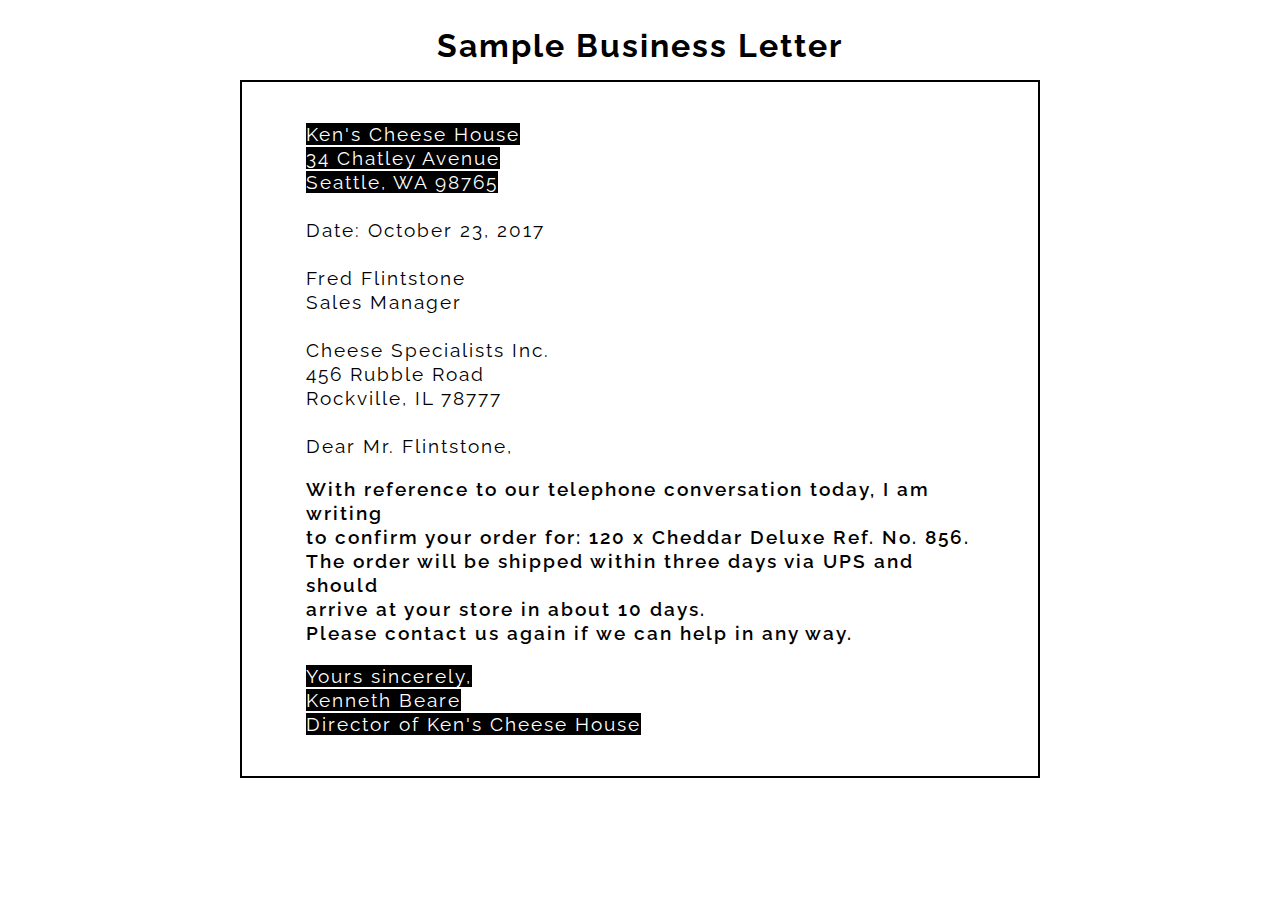
==== FrontEnd/Day 2 - letter css/Basic Letter (with css).html @ 83399fe0 "Added letter css" ====
<!DOCTYPE html>
<html lang="en">

<head>
    <meta charset="UTF-8">
    <meta http-equiv="X-UA-Compatible" content="IE=edge">
    <meta name="viewport" content="width=device-width, initial-scale=1.0">

    <link rel="stylesheet" href="style.css">

    <title>Document</title>
</head>

<body>
    <section>

        <h1>
            Sample Business Letter
        </h1>
        <div class="letter">
            <div class="black">
                Ken's Cheese House <br>
                34 Chatley Avenue <br>
                Seattle, WA 98765 <br><br>
            </div>
            
        
            Date: October 23, 2017 <br><br>
            
            Fred Flintstone <br>
            Sales Manager <br><br>
            
            Cheese Specialists Inc. <br>
            456 Rubble Road <br>
            Rockville, IL 78777 <br><br>
            
            Dear Mr. Flintstone, <br>
            <p>
                
                With reference to our telephone conversation today, I am writing <br>
                to confirm your order for: 120 x Cheddar Deluxe Ref. No. 856. <br>
                The order will be shipped within three days via UPS and should <br>
                arrive at your store in about 10 days. <br>
                Please contact us again if we can help in any way. <br>
            </p>
            <div class="black">    
                Yours sincerely, <br>
                Kenneth Beare <br>
                Director of Ken's Cheese House <br>
            </div>
        </div>
        </section>
        
    </body>
    
    </html>
---- FrontEnd/Day 2 - letter css/style.css ----
@import url("https://fonts.googleapis.com/css2?family=Raleway:ital,wght@0,100;0,300;0,400;0,500;1,100;1,400;1,500&display=swap");

body {
  margin: 0;
  padding: 0;
  font-family: "raleway", sans-serif;
  display: flex;
  justify-content: center;
}

section {
  width: 800px;
  margin: 0 8%;
  margin-top: 1%;
  margin-bottom: 1%;
  letter-spacing: 2px ;
  line-height: 1.5em;
}

section > h1 {
  text-align: center;
}
.letter {
  border: 2px solid black;
  padding: 5% 8%;
  font-size: 1.2em;
}

.letter > p {
    font-weight: 600;
}

.black {
  display: inline;
  background-color: black;
  color: white;
}
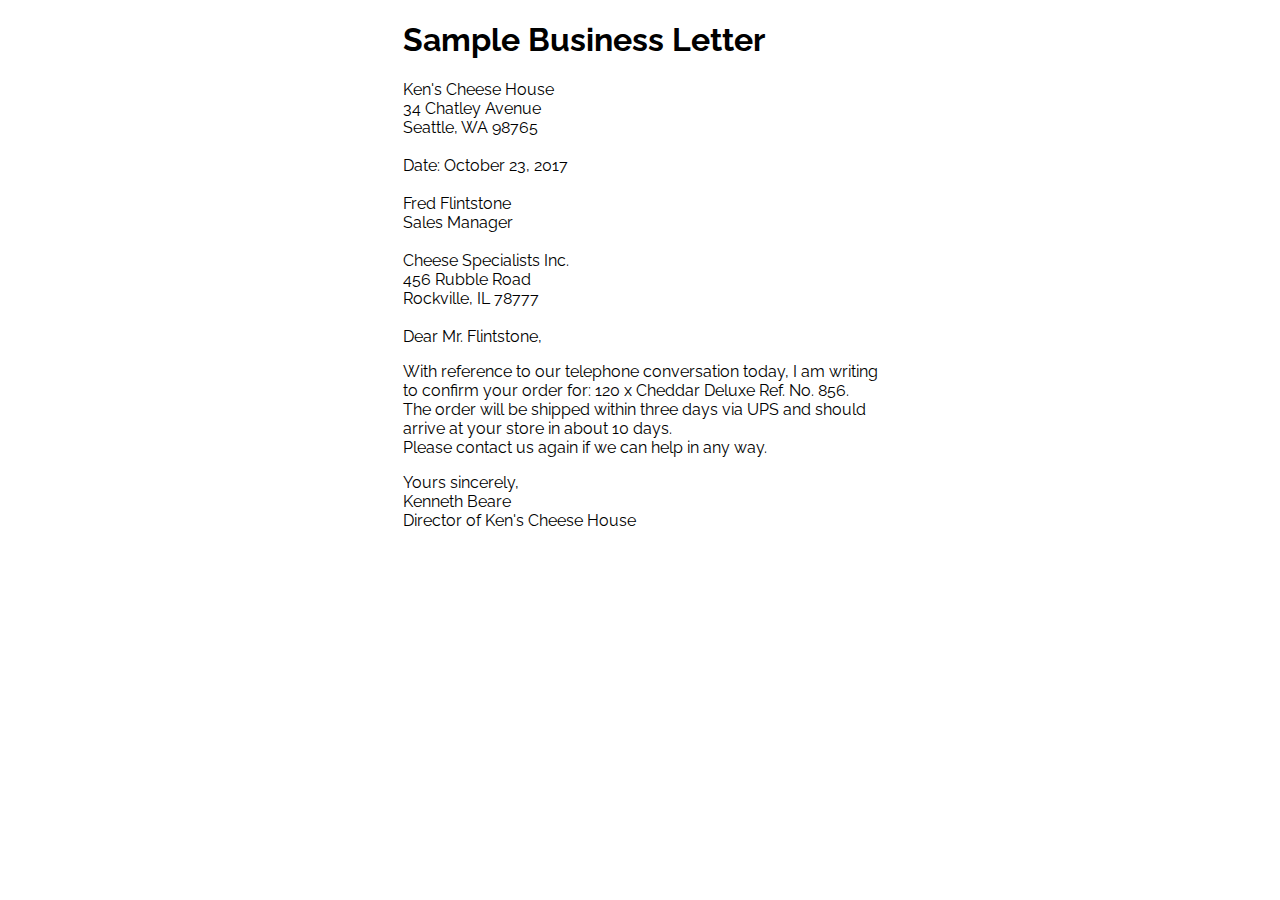
==== commit a226abd7: "added day 2 and day 5" ====
--- a/FrontEnd/Day 2 - letter css/Basic Letter (with css).html
+++ b/FrontEnd/Day 2 - letter css/Basic Letter (with css).html
@@ -17,39 +17,33 @@
         <h1>
             Sample Business Letter
         </h1>
-        <div class="letter">
-            <div class="black">
-                Ken's Cheese House <br>
-                34 Chatley Avenue <br>
-                Seattle, WA 98765 <br><br>
-            </div>
+        
+        Ken's Cheese House <br>
+        34 Chatley Avenue <br>
+        Seattle, WA 98765 <br><br>
+        
+        Date: October 23, 2017 <br><br>
+        
+        Fred Flintstone <br>
+        Sales Manager <br><br>
+        
+        Cheese Specialists Inc. <br>
+        456 Rubble Road <br>
+        Rockville, IL 78777 <br><br>
+        
+        Dear Mr. Flintstone, <br>
+        <p>
             
-        
-            Date: October 23, 2017 <br><br>
-            
-            Fred Flintstone <br>
-            Sales Manager <br><br>
-            
-            Cheese Specialists Inc. <br>
-            456 Rubble Road <br>
-            Rockville, IL 78777 <br><br>
-            
-            Dear Mr. Flintstone, <br>
-            <p>
-                
-                With reference to our telephone conversation today, I am writing <br>
-                to confirm your order for: 120 x Cheddar Deluxe Ref. No. 856. <br>
-                The order will be shipped within three days via UPS and should <br>
-                arrive at your store in about 10 days. <br>
-                Please contact us again if we can help in any way. <br>
-            </p>
-            <div class="black">    
-                Yours sincerely, <br>
-                Kenneth Beare <br>
-                Director of Ken's Cheese House <br>
-            </div>
-        </div>
-        </section>
+            With reference to our telephone conversation today, I am writing <br>
+            to confirm your order for: 120 x Cheddar Deluxe Ref. No. 856. <br>
+            The order will be shipped within three days via UPS and should <br>
+            arrive at your store in about 10 days. <br>
+            Please contact us again if we can help in any way. <br>
+        </p>
+        Yours sincerely, <br>
+        Kenneth Beare <br>
+        Director of Ken's Cheese House <br>
+    </section>
         
     </body>
     
--- a/FrontEnd/Day 2 - letter css/style.css
+++ b/FrontEnd/Day 2 - letter css/style.css
@@ -1,37 +1,12 @@
-@import url("https://fonts.googleapis.com/css2?family=Raleway:ital,wght@0,100;0,300;0,400;0,500;1,100;1,400;1,500&display=swap");
+@import url('https://fonts.googleapis.com/css2?family=Raleway:ital,wght@0,100;0,300;0,400;0,500;1,100;1,400;1,500&display=swap');
 
-body {
-  margin: 0;
-  padding: 0;
-  font-family: "raleway", sans-serif;
-  display: flex;
-  justify-content: center;
+body{
+    margin:0 ;
+    padding:0 ;
+    font-family: "raleway", sans-serif ;
+    display :flex ;
+    justify-content: center ;
 }
-
-section {
-  width: 800px;
-  margin: 0 8%;
-  margin-top: 1%;
-  margin-bottom: 1%;
-  letter-spacing: 2px ;
-  line-height: 1.5em;
-}
-
-section > h1 {
-  text-align: center;
-}
-.letter {
-  border: 2px solid black;
-  padding: 5% 8%;
-  font-size: 1.2em;
-}
-
-.letter > p {
-    font-weight: 600;
-}
-
-.black {
-  display: inline;
-  background-color: black;
-  color: white;
-}
+section{
+    margin: ;
+}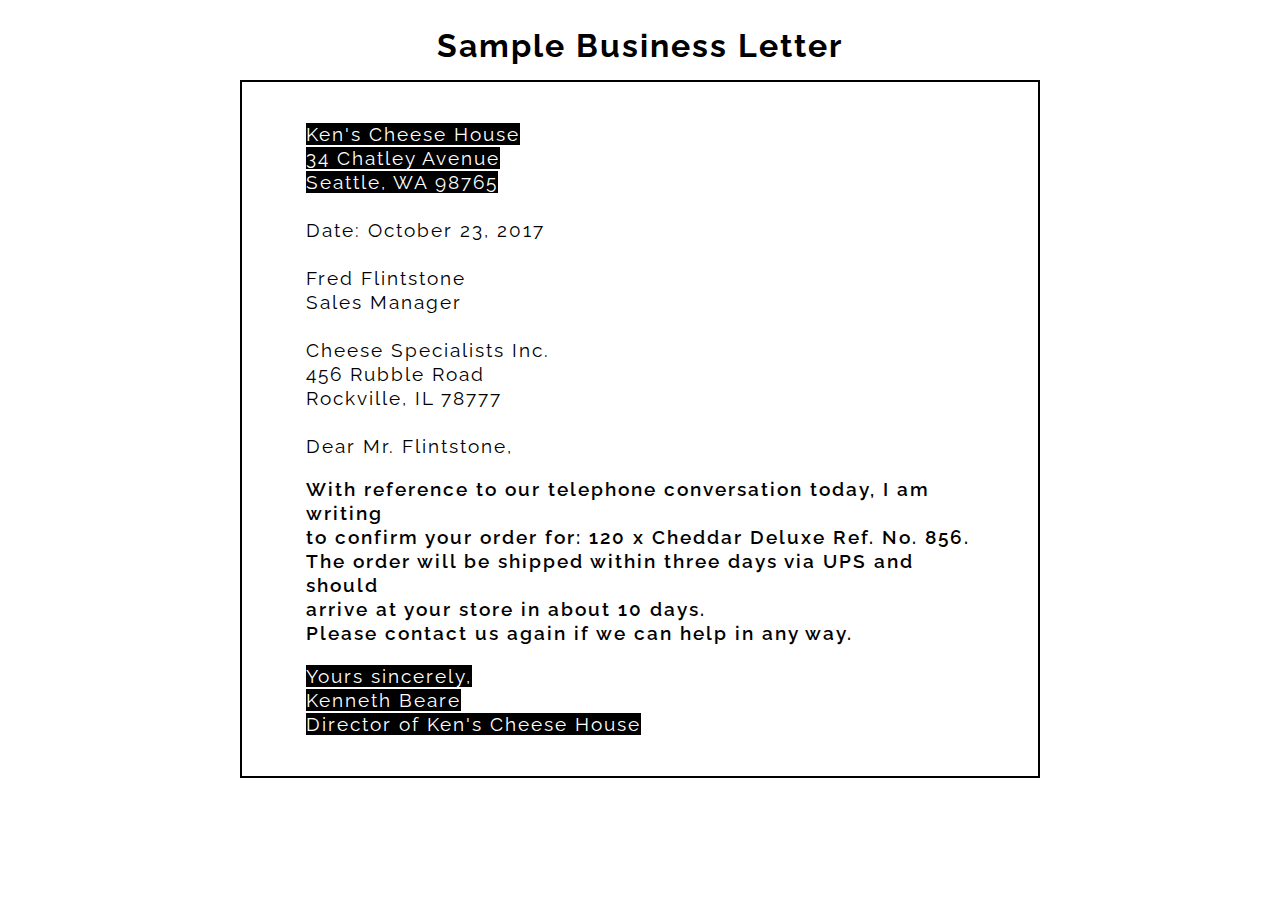
==== commit 15d46bf5: "added day 2 and 5" ====
--- a/FrontEnd/Day 2 - letter css/Basic Letter (with css).html
+++ b/FrontEnd/Day 2 - letter css/Basic Letter (with css).html
@@ -17,33 +17,39 @@
         <h1>
             Sample Business Letter
         </h1>
+        <div class="letter">
+            <div class="black">
+                Ken's Cheese House <br>
+                34 Chatley Avenue <br>
+                Seattle, WA 98765 <br><br>
+            </div>
+            
         
-        Ken's Cheese House <br>
-        34 Chatley Avenue <br>
-        Seattle, WA 98765 <br><br>
-        
-        Date: October 23, 2017 <br><br>
-        
-        Fred Flintstone <br>
-        Sales Manager <br><br>
-        
-        Cheese Specialists Inc. <br>
-        456 Rubble Road <br>
-        Rockville, IL 78777 <br><br>
-        
-        Dear Mr. Flintstone, <br>
-        <p>
+            Date: October 23, 2017 <br><br>
             
-            With reference to our telephone conversation today, I am writing <br>
-            to confirm your order for: 120 x Cheddar Deluxe Ref. No. 856. <br>
-            The order will be shipped within three days via UPS and should <br>
-            arrive at your store in about 10 days. <br>
-            Please contact us again if we can help in any way. <br>
-        </p>
-        Yours sincerely, <br>
-        Kenneth Beare <br>
-        Director of Ken's Cheese House <br>
-    </section>
+            Fred Flintstone <br>
+            Sales Manager <br><br>
+            
+            Cheese Specialists Inc. <br>
+            456 Rubble Road <br>
+            Rockville, IL 78777 <br><br>
+            
+            Dear Mr. Flintstone, <br>
+            <p>
+                
+                With reference to our telephone conversation today, I am writing <br>
+                to confirm your order for: 120 x Cheddar Deluxe Ref. No. 856. <br>
+                The order will be shipped within three days via UPS and should <br>
+                arrive at your store in about 10 days. <br>
+                Please contact us again if we can help in any way. <br>
+            </p>
+            <div class="black">    
+                Yours sincerely, <br>
+                Kenneth Beare <br>
+                Director of Ken's Cheese House <br>
+            </div>
+        </div>
+        </section>
         
     </body>
     
--- a/FrontEnd/Day 2 - letter css/style.css
+++ b/FrontEnd/Day 2 - letter css/style.css
@@ -1,12 +1,37 @@
-@import url('https://fonts.googleapis.com/css2?family=Raleway:ital,wght@0,100;0,300;0,400;0,500;1,100;1,400;1,500&display=swap');
+@import url("https://fonts.googleapis.com/css2?family=Raleway:ital,wght@0,100;0,300;0,400;0,500;1,100;1,400;1,500&display=swap");
 
-body{
-    margin:0 ;
-    padding:0 ;
-    font-family: "raleway", sans-serif ;
-    display :flex ;
-    justify-content: center ;
+body {
+  margin: 0;
+  padding: 0;
+  font-family: "raleway", sans-serif;
+  display: flex;
+  justify-content: center;
 }
-section{
-    margin: ;
-}+
+section {
+  width: 800px;
+  margin: 0 8%;
+  margin-top: 1%;
+  margin-bottom: 1%;
+  letter-spacing: 2px ;
+  line-height: 1.5em;
+}
+
+section > h1 {
+  text-align: center;
+}
+.letter {
+  border: 2px solid black;
+  padding: 5% 8%;
+  font-size: 1.2em;
+}
+
+.letter > p {
+    font-weight: 600;
+}
+
+.black {
+  display: inline;
+  background-color: black;
+  color: white;
+}
